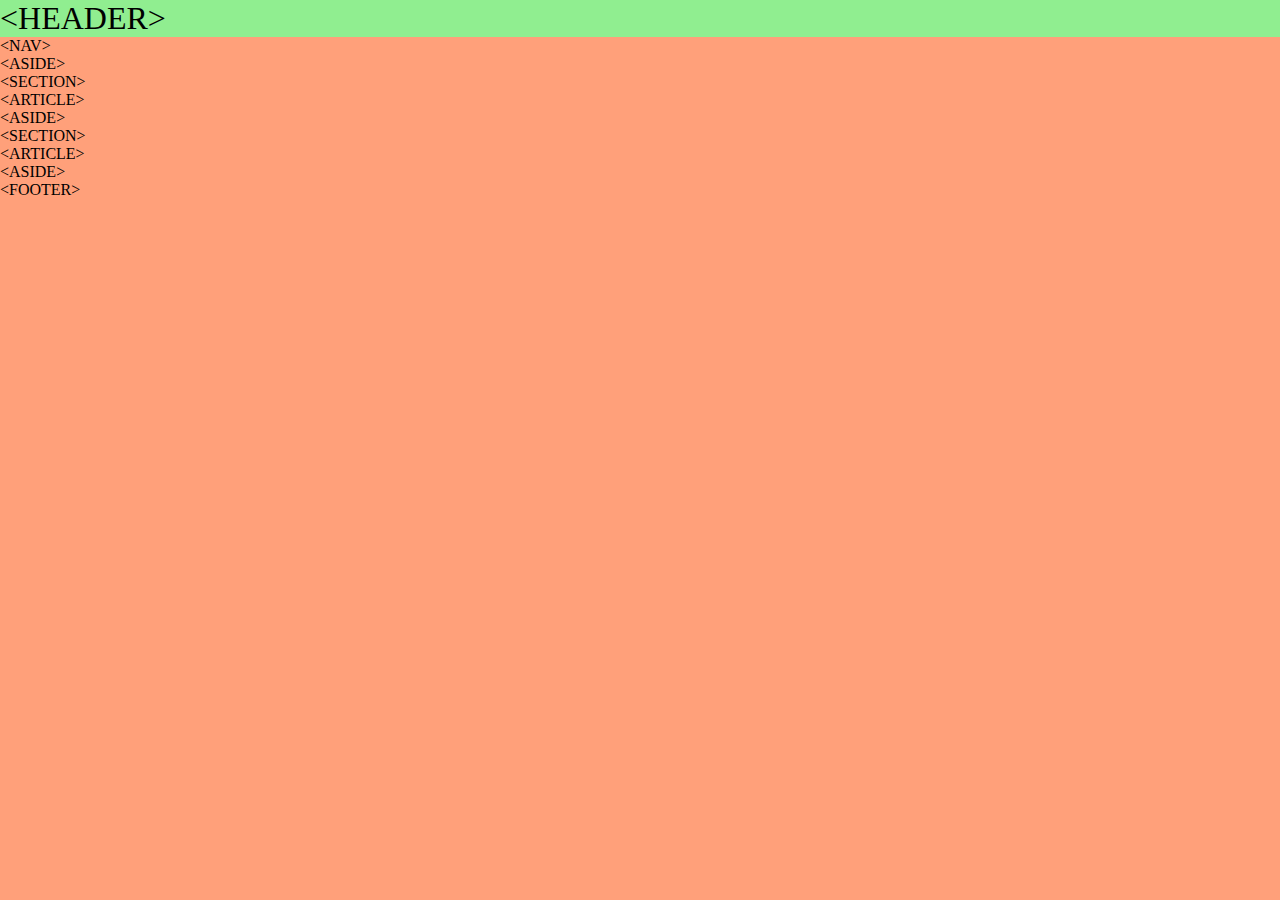
==== index.html @ 1f1858eb "commit 01" ====
<!DOCTYPE html>
<html lang="fr">
<head>
    <meta charset="UTF-8">
    <meta name="viewport" content="width=device-width, initial-scale=1.0">
    <meta http-equiv="X-UA-Compatible" content="ie=edge">
    <title>Coucou</title>
    <link href="css/style.css" rel="stylesheet">
</head>
<body>
    <div id="conteneur">
        <header>&lt;HEADER&gt;</header>
        <nav>&lt;NAV&gt;</nav>
        <aside>&lt;ASIDE&gt;</aside>
            <section>&lt;SECTION&gt;</section>
            <article>&lt;ARTICLE&gt;</article>
            <aside>&lt;ASIDE&gt;</aside>
            <section>&lt;SECTION&gt;</section>
            <article>&lt;ARTICLE&gt;</article>
            <aside>&lt;ASIDE&gt;</aside>
            <footer>&lt;FOOTER&gt;</footer>

</body>
</html>
---- css/style.css ----
@charset "utf-8";
/* CSS document */

body {
    margin: 0 auto;
    background-color: lightsalmon;
    
}
header {
    background:lightgreen;
    font-size: 2em;
}
nav {

}
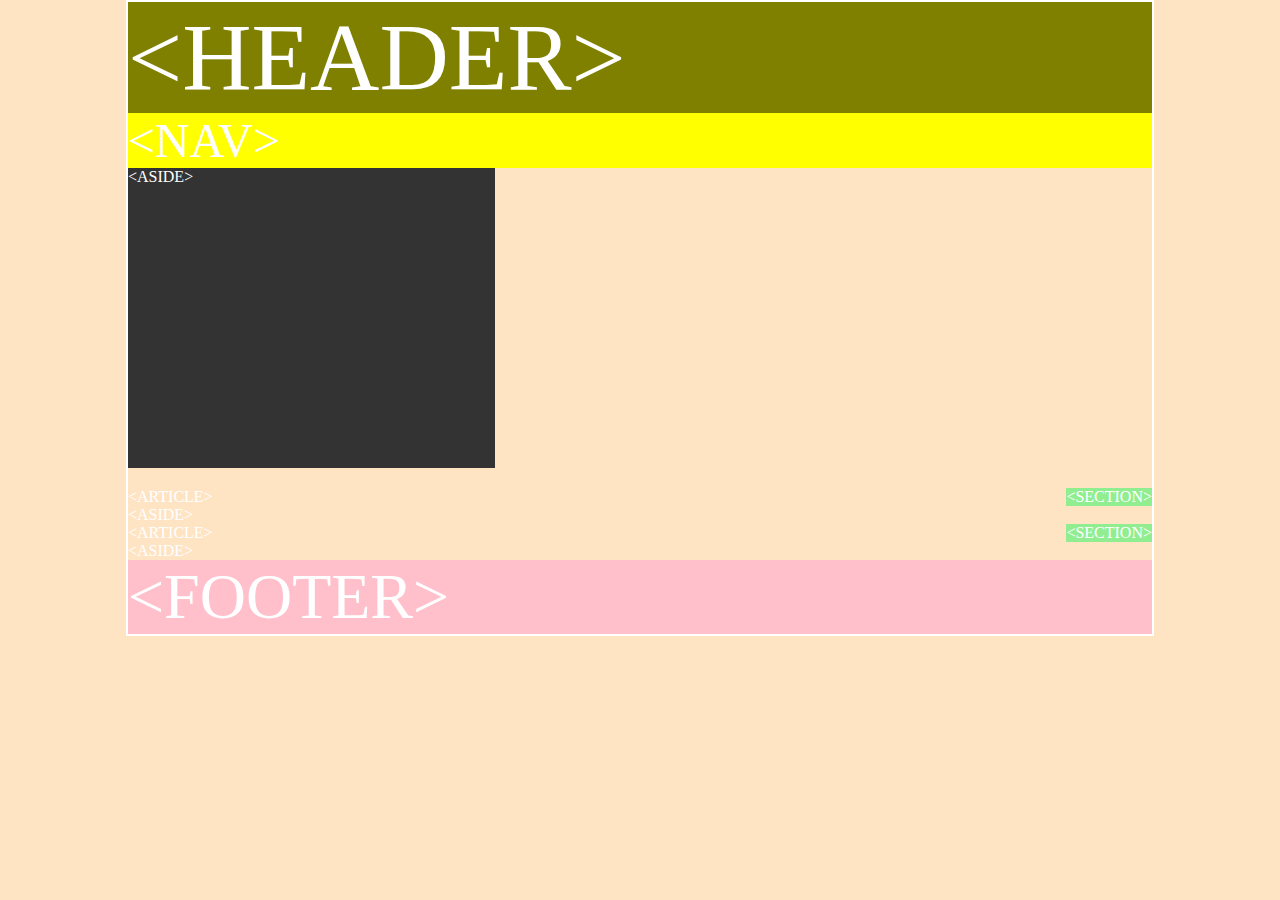
==== commit faa1b278: "commit 02" ====
--- a/index.html
+++ b/index.html
@@ -11,7 +11,7 @@
     <div id="conteneur">
         <header>&lt;HEADER&gt;</header>
         <nav>&lt;NAV&gt;</nav>
-        <aside>&lt;ASIDE&gt;</aside>
+        <aside class="un">&lt;ASIDE&gt;</aside>
             <section>&lt;SECTION&gt;</section>
             <article>&lt;ARTICLE&gt;</article>
             <aside>&lt;ASIDE&gt;</aside>
--- a/css/style.css
+++ b/css/style.css
@@ -2,14 +2,41 @@
 /* CSS document */
 
 body {
+    background-color: bisque;
     margin: 0 auto;
-    background-color: lightsalmon;
+    color: white;
+ }
+#conteneur {
+    width: 80%;
+    margin: 0 auto conteneur;
+    width: 80%;
+    margin: 0 auto;
+    border:2px solid #fff;
+}
+
+header {
+    background: olive;
+    font-size: 6em;
+
     
 }
-header {
-    background:lightgreen;
-    font-size: 2em;
+nav {
+    background: yellow;
+    font-size: 3em;
 }
-nav {
+.un {
+    background: #333;
+    margin-bottom: 20px;
+    width: 367px;
+    height: 300px;
+    size: 10px;
+}
 
+section {
+    background: lightgreen;
+    float: right;
+}
+footer {
+    background: pink;
+    font-size: 4em;
 }